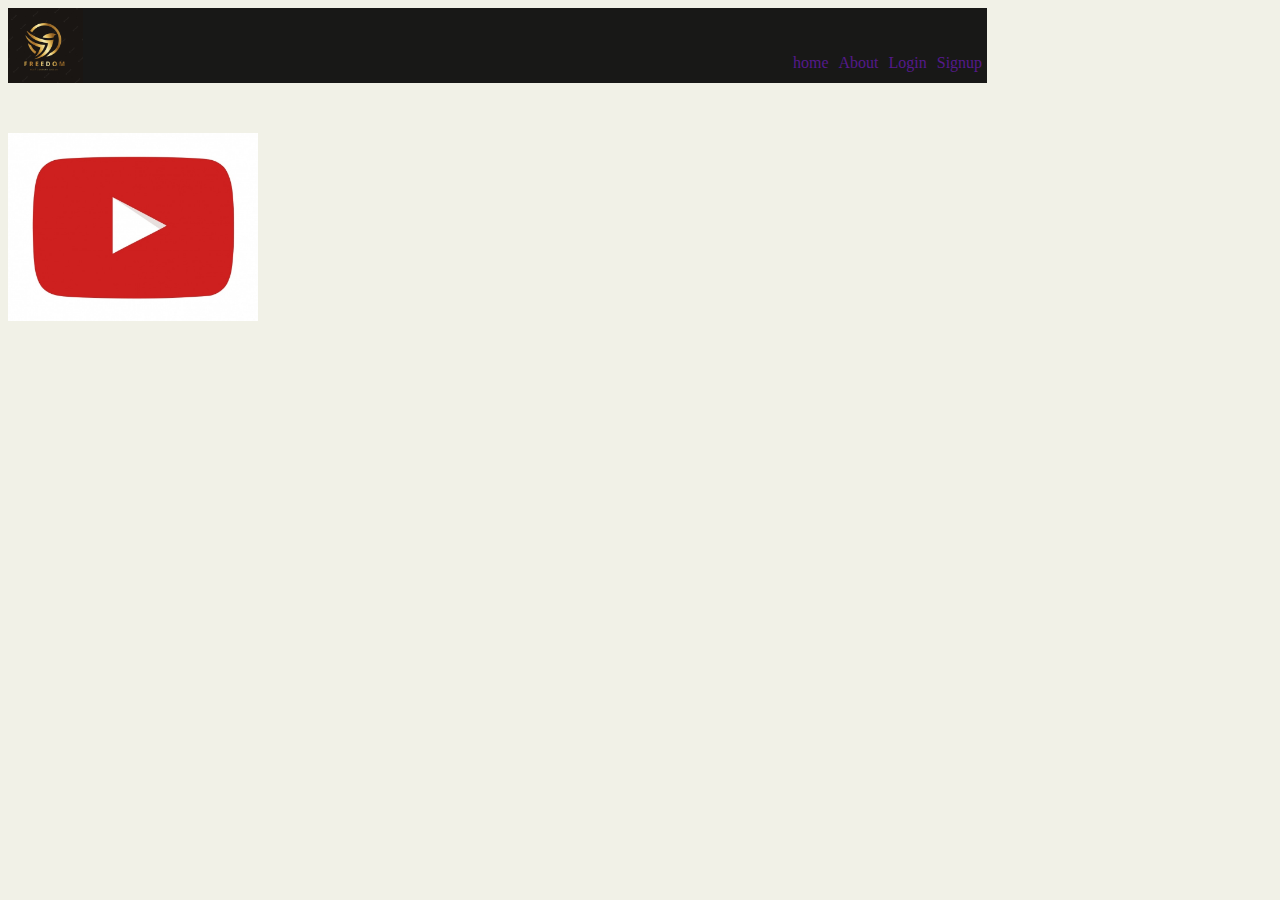
==== index.html @ 6bb7105c "brunette" ====
<!DOCTYPE html>
<html lang="en">
<head>
    <meta charset="UTF-8">
    <meta http-equiv="X-UA-Compatible" content="IE=edge">
    <meta name="viewport" content="width=device-width, initial-scale=1.0">
    <link rel="stylesheet" href="style.css">
    <title>home</title>
</head>
<body>
    <div class="fss">
        <img src="logo"class="pic">
        <nav class="navbar">
            <ul>
                <li>
                    <a href="">home</a>
                </li>
                <li>
                    <a href="">About</a>
                </li>
                <li>
                    <a href="">Login</a>
                </li>
                <li>
                    <a href="">Signup</a>
                </li>
            </ul>
        </nav>
    </div>
    <section>
        <div>
            <img src="icon"class="pic2"> 
        </div>
    </section>
</body>
</html>
---- style.css ----
body{
    background-color: rgb(241, 241, 231);
    
}
.navbar{
    background-color:rgb(24, 24, 23);
    height: 75px;
    padding-left: 740px;
    

}
.navbar > ul{
    display:flex;
}
.navbar >ul >li {
    list-style-type :none;
    padding: 5px;
    padding-top: 30px;
    
}
.navbar >ul >li > a {
    text-decoration :none;

}
.fss{
    display: flex;
}
.pic{
    position: fixed;
    height: auto;
    padding-left: 0px;
    width: 75px;
    
}
.pic2{
    padding-top: 50px;
    width: 250px;
}
section{
    display: flex;
    
    }
.words{
    padding:100px ;
}
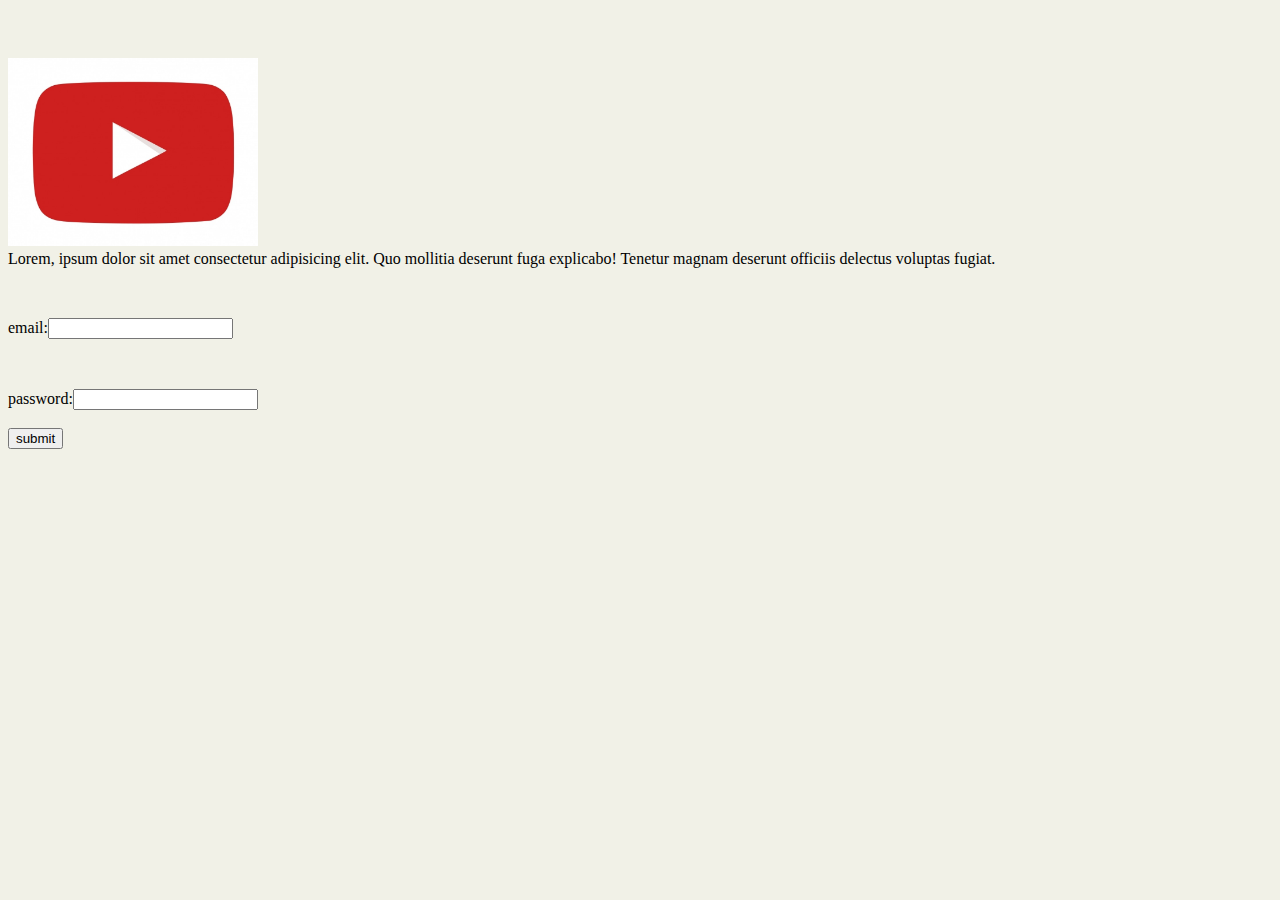
==== commit 6e0fd564: "ok" ====
--- a/index.html
+++ b/index.html
@@ -8,7 +8,7 @@
     <title>home</title>
 </head>
 <body>
-    <div class="fss">
+    <!-- <div class="fss">
         <img src="logo"class="pic">
         <nav class="navbar">
             <ul>
@@ -25,12 +25,30 @@
                     <a href="">Signup</a>
                 </li>
             </ul>
-        </nav>
-    </div>
+        </nav> 
+    </div> -->
     <section>
         <div>
             <img src="icon"class="pic2"> 
         </div>
     </section>
+    <form action="">Lorem, ipsum dolor sit amet consectetur adipisicing elit. 
+        Quo mollitia deserunt fuga explicabo! 
+        Tenetur magnam deserunt officiis delectus voluptas fugiat.<br>
+        <div class="email" id="email">
+            <p>email less than 6 characters</p>
+        </div>
+        email:<input type="text" id="one" spellcheck="false" onkeyup="ValidateEmail()">
+        <sp id="msg"></sp>
+        <dic class="password" id="password">
+            <p>password less than 6 characters</p>
+        </dic>
+        password:<input type="text" id="two"><br><br>
+        <button id="btn">submit</button>
+    </form>
+    <div id="root"></div>
+    <!-- <button id ="button">change</button> -->
+    <!-- <img id="myImage"src="light bulb"> -->
+    <script src="script.js"></script>
 </body>
 </html>--- a/style.css
+++ b/style.css
@@ -3,7 +3,7 @@
     
 }
 .navbar{
-    background-color:rgb(24, 24, 23);
+    background-color: rgb(135, 77, 7);
     height: 75px;
     padding-left: 740px;
     
@@ -43,3 +43,12 @@
 .words{
     padding:100px ;
 }
+.password{
+    visibility: hidden;
+}
+.email{
+    visibility: hidden;
+}
+.active{
+    visibility: visible;
+}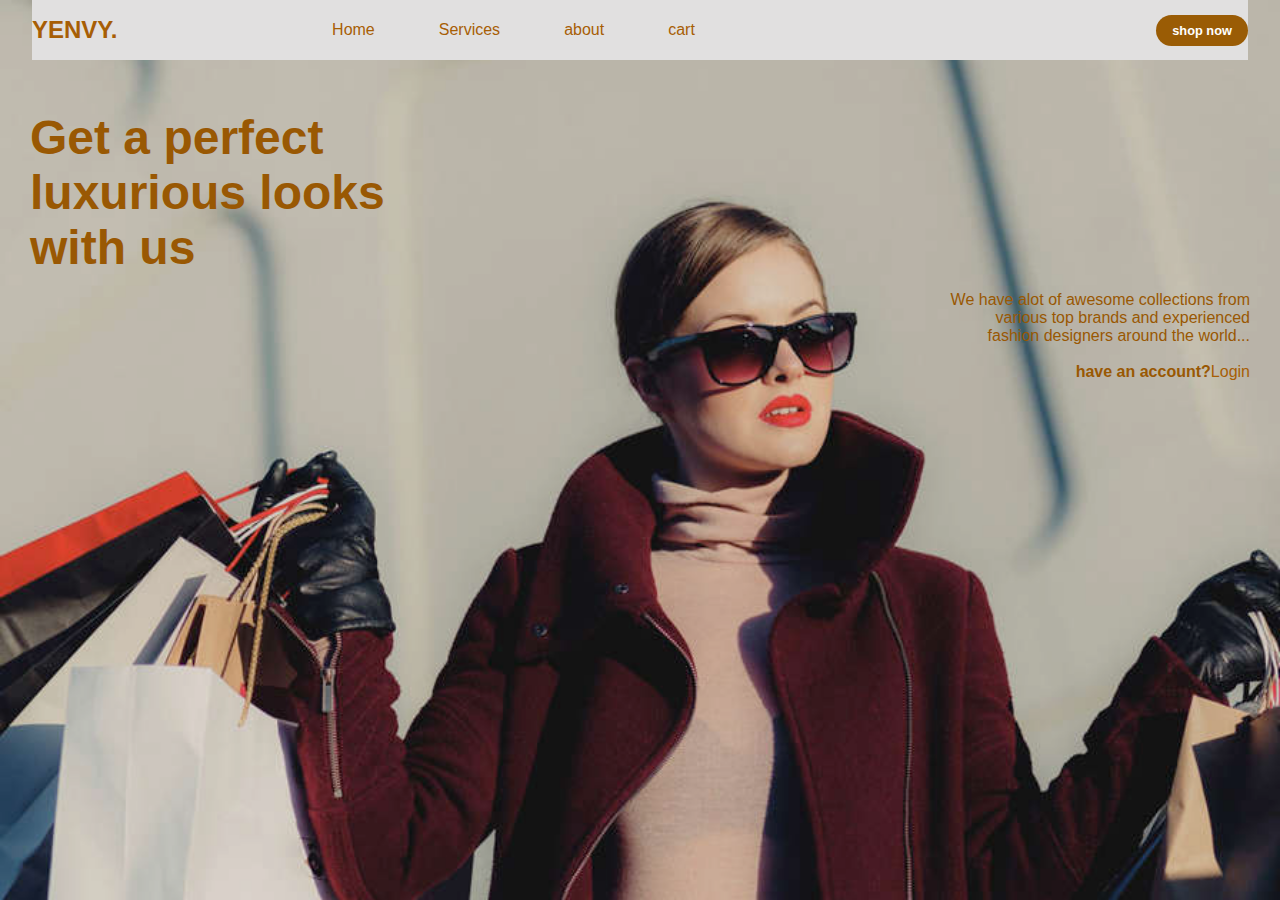
==== commit 0d29b639: "project" ====
--- a/index.html
+++ b/index.html
@@ -4,51 +4,60 @@
     <meta charset="UTF-8">
     <meta http-equiv="X-UA-Compatible" content="IE=edge">
     <meta name="viewport" content="width=device-width, initial-scale=1.0">
-    <link rel="stylesheet" href="style.css">
-    <title>home</title>
+    <link rel="stylesheet" href="https://cdnjs.cloudflare.com/ajax/libs/font-awesome/6.4.0/css/all.min.css" 
+    integrity="sha512-iecdLmaskl7CVkqkXNQ/ZH/XLlvWZOJyj7Yy7tcenmpD1ypASozpmT/E0iPtmFIB46ZmdtAc9eNBvH0H/ZpiBw==" 
+    crossorigin="anonymous" referrerpolicy="no-referrer" />
+    <link rel="stylesheet" href="nav.css">
+    <title>Home page</title>
 </head>
 <body>
-    <!-- <div class="fss">
-        <img src="logo"class="pic">
-        <nav class="navbar">
-            <ul>
-                <li>
-                    <a href="">home</a>
-                </li>
-                <li>
-                    <a href="">About</a>
-                </li>
-                <li>
-                    <a href="">Login</a>
-                </li>
-                <li>
-                    <a href="">Signup</a>
-                </li>
-            </ul>
-        </nav> 
-    </div> -->
-    <section>
-        <div>
-            <img src="icon"class="pic2"> 
+    <header>
+        <div class="navbar">
+            <div class="logo"><a href="#">YENVY.</a></div>
+            <div class="links">
+                <li><a href="navbar.html">Home</li>
+                <li><a href="services.html">Services</li>
+                <li><a href="about me.html">about</li>
+                    <li><a href="cart.html">cart</li>
+            </div>
+            <a href="#" class="action_btn">shop now</a>
+            <div class="toggle_btn">
+                <i class="fa-solid fa-bars"></i>
+            </div>
         </div>
-    </section>
-    <form action="">Lorem, ipsum dolor sit amet consectetur adipisicing elit. 
-        Quo mollitia deserunt fuga explicabo! 
-        Tenetur magnam deserunt officiis delectus voluptas fugiat.<br>
-        <div class="email" id="email">
-            <p>email less than 6 characters</p>
+        <div class="dropdown_menu">
+            <li><a href="navbar.html">Home</li>
+            <li><a href="services.html">services</li>
+            <li><a href="about me.html">about</li>
+                <li><a href="cart.html">cart</li>
+                
+            <li><a href="#" class="action_btn">Buy now</a></li>
         </div>
-        email:<input type="text" id="one" spellcheck="false" onkeyup="ValidateEmail()">
-        <sp id="msg"></sp>
-        <dic class="password" id="password">
-            <p>password less than 6 characters</p>
-        </dic>
-        password:<input type="text" id="two"><br><br>
-        <button id="btn">submit</button>
-    </form>
-    <div id="root"></div>
-    <!-- <button id ="button">change</button> -->
-    <!-- <img id="myImage"src="light bulb"> -->
-    <script src="script.js"></script>
+    </header>
+    <main>
+        <section id="hero">
+            <h1>Get a perfect<br>luxurious looks<br>with us</h1>
+            <div class="text">
+             <p>We have alot of awesome collections from<br>various 
+            top brands and experienced<br>
+                fashion designers around the world...</p><br>
+             <b>have an account?</b><a href="login.html">Login</a>
+            </div>
+        </section>
+    </main>
+    <script>
+        const toggleBtn = document.querySelector('.toggle_btn')
+        const toggleBtnIcon = document.querySelector('.toggle_btn i')
+        const dropDownMenu = document.querySelector('.dropdown_menu')
+
+        toggleBtn.onclick = function (){
+            dropDownMenu.classList.toggle('open')
+            const isOpen = dropDownMenu.classList.contains('open')
+
+            toggleBtnIcon.classList = isOpen
+            ?'fa-solid fa-xmark'
+            :'fa-solid fa-bars'
+        }
+    </script>
 </body>
 </html>--- a/nav.css
+++ b/nav.css
@@ -0,0 +1,159 @@
+*{
+    margin: 0;
+    padding: 0;
+    box-sizing: border-box;
+    font-family: 'Open Sans', sans-serif;
+}
+
+body{
+    height: 100vh;
+    background-color: #c36405;
+    background-image: url("fashion4");
+    background-size: cover;
+    background-position: center;
+}
+
+li{
+    list-style: none;
+}
+
+a{
+    text-decoration: none;
+    color: #a75e05;
+    font-size: 1rem;
+}
+a:hover{
+    color: orange;
+}
+header{
+    position: relative;
+    padding: 0 2rem;
+}
+
+.navbar{
+    /* width: 100%; */
+    height: 60px;
+    /* max-width: 1200px; */
+    /* margin: 0 auto; */
+    display: flex;
+    align-items: center;
+    justify-content: space-between;
+    background-color:rgb(225, 224, 224);
+
+}
+
+.navbar .logo a{
+    font-size: 1.5rem;
+    font-weight: bold;
+    
+}
+
+.navbar .links{
+    display: flex;
+    gap: 2rem;
+}
+
+.navbar .toggle_btn{
+    color: #fff;
+    font-size: 1.5rem;
+    cursor: pointer;
+    display: none;
+}
+
+.action_btn{
+    background-color: rgb(154, 92, 5);
+    color: #fff;
+    padding: 0.5rem 1rem;
+    border: none;
+    outline: none;
+    border-radius: 20px;
+    font-size: 0.8rem;
+    font-weight: bold;
+    cursor: pointer;
+    transition: scale 0.2 ease;
+}
+.action_btn:hover{
+    scale: 1.05;
+    color: #fff;
+}
+.action_btn:active{
+    scale: 0.95;
+}
+
+.dropdown_menu{
+    display: none;
+    position: absolute;
+    right: 2rem;
+    top: 60px;
+    height: 0;
+    width: 300px;
+    background: rgba(255, 255, 255, 0.1);
+    backdrop-filter: blur(15px);
+    border-radius: 10px;
+    overflow: hidden;
+    transition: height 0.2 cubic-bezier(0.175, 0.885, 0.32, 1.275);
+}
+.dropdown_menu.open{
+    height: 240px;
+}
+.dropdown_menu li{
+    padding: 0.7rem;
+    display: flex;
+    align-items: center;
+    justify-content: center;
+}
+.dropdown_menu .action_btn{
+    width: 300px;
+    display: flex;
+    justify-content: center;
+
+}
+
+section#hero{
+    height: calc(100vh - 60px);
+    display: flex;
+    flex-direction: column;
+    /* align-items: center;
+    justify-content: center;
+    text-align: center;
+     */
+    color: #995803;
+    padding-left: 30px;
+    padding-top: 50px;
+}
+
+#hero h1{
+    font-size: 3rem;
+    margin-bottom: 1rem;
+    
+}
+.text{
+    text-align: right;
+    justify-content: right;
+    text-align: right;
+    padding-right:30px;
+    
+}
+
+    
+@media (max-width: 992px){
+    .navbar .links,
+    .navbar .action_btn{
+    display: none;
+    }
+
+    .navbar .toggle_btn{
+        display: block;
+    }
+
+    .dropdown_menu{
+        display: block;
+    }
+}
+
+@media (max-width: 576px){
+    .dropdown_menu{
+        left: 2rem;
+        width: unset;
+    }
+}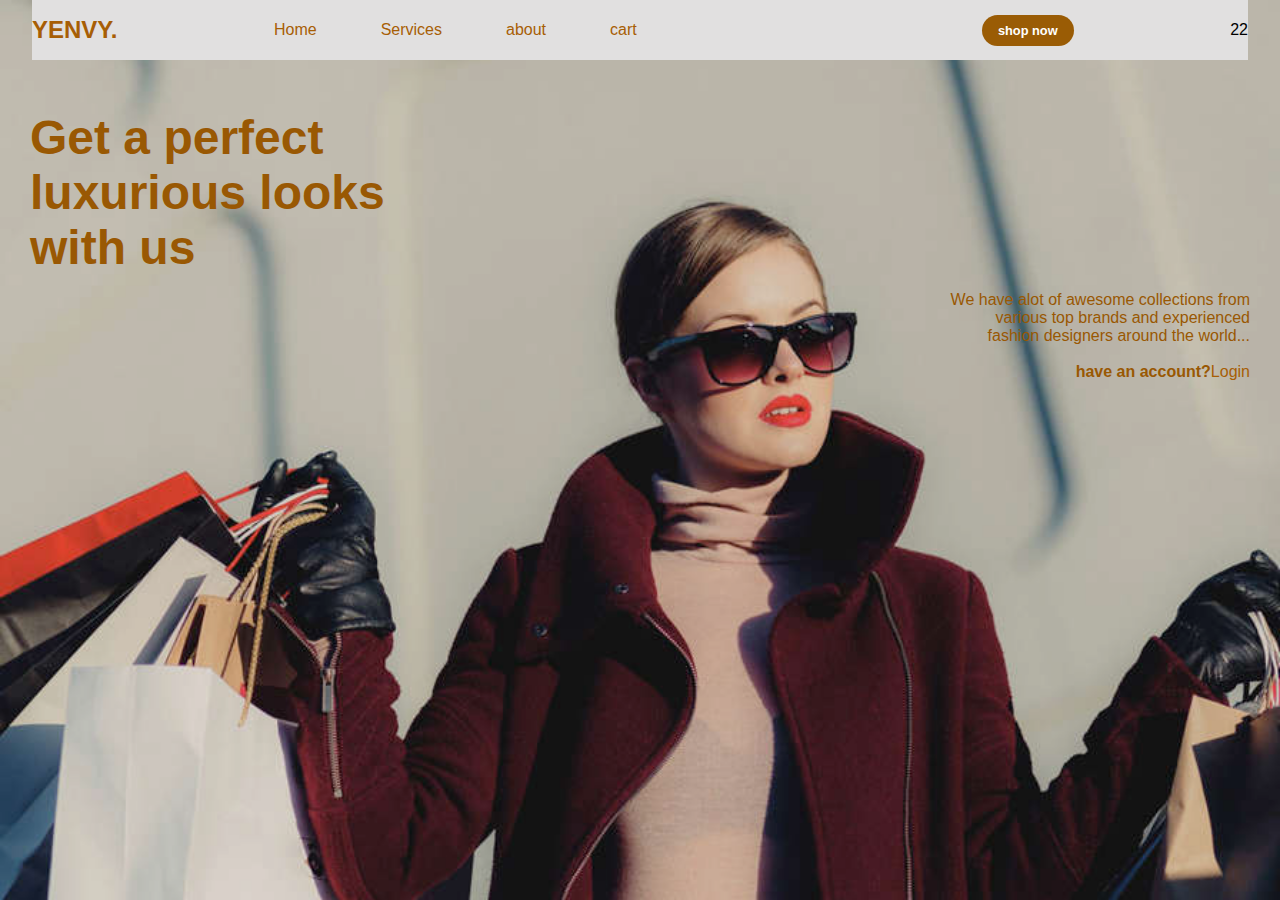
==== commit bd414794: "new" ====
--- a/index.html
+++ b/index.html
@@ -15,18 +15,18 @@
         <div class="navbar">
             <div class="logo"><a href="#">YENVY.</a></div>
             <div class="links">
-                <li><a href="navbar.html">Home</li>
+                <li><a href="index.html">Home</li>
                 <li><a href="services.html">Services</li>
                 <li><a href="about me.html">about</li>
                     <li><a href="cart.html">cart</li>
             </div>
-            <a href="#" class="action_btn">shop now</a>
+            <a href="#" class="action_btn">shop now</a>22
             <div class="toggle_btn">
                 <i class="fa-solid fa-bars"></i>
             </div>
         </div>
         <div class="dropdown_menu">
-            <li><a href="navbar.html">Home</li>
+            <li><a href="index.html">Home</li>
             <li><a href="services.html">services</li>
             <li><a href="about me.html">about</li>
                 <li><a href="cart.html">cart</li>
